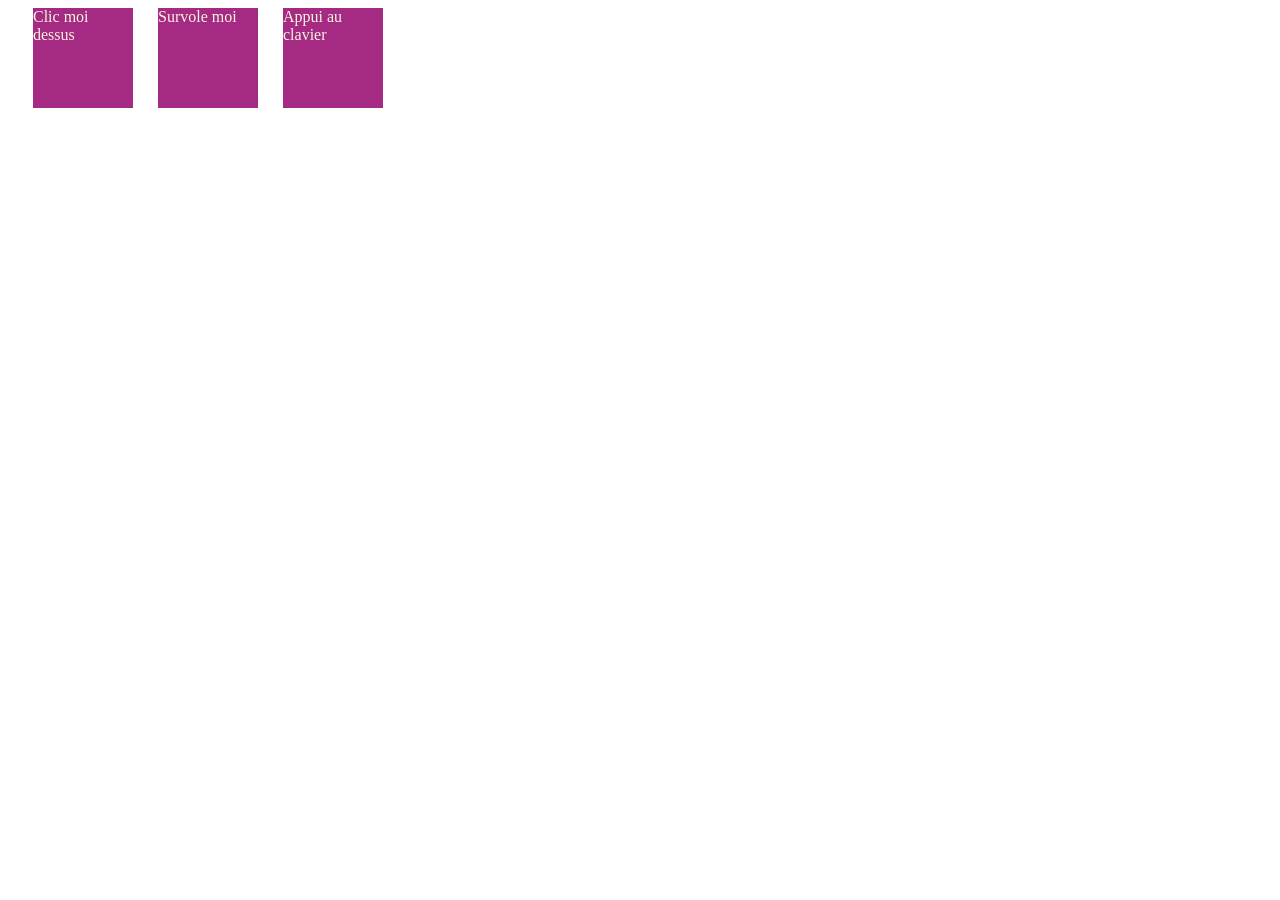
==== Exercice 10 /index.html @ 8a78fd35 "exercice 10" ====
<!DOCTYPE html>
<html>
<head>
    <meta charset='utf-8'>
    <meta http-equiv='X-UA-Compatible' content='IE=edge'>
    <title>EXO 10 JS</title>
    <meta name='viewport' content='width=device-width, initial-scale=1'>
    <link rel='stylesheet' type='text/css' media='screen' href='style.css'>
</head>
<body>
    <div id="Methode2" class="divD">Clic moi dessus</div>
    <div id="Methode3" class="divD">Survole moi </div>
    <div id="Methode4" class="divD"tabindex="0">Appui au clavier</div>
</body>
<script src='main10.js'></script>
</html>
---- Exercice 10 /style.css ----
.divD{
    float: left;
    color:beige;
    width: 100px;
    height: 100px;
    background-color: rgb(165,42,132);
    margin-left: 25px;
}

.divC{
    float: left;
    color:white;
    width: 100px;
    height: 100px;
    background-color: blue;
    margin-left: 25px;
}

.divB{
    float: left;
    color:beige;
    font-size:200%;
    width: 150px;
    height: 150px;
    background-color: rgb(165,42,132);
    margin-left: 25px;
}
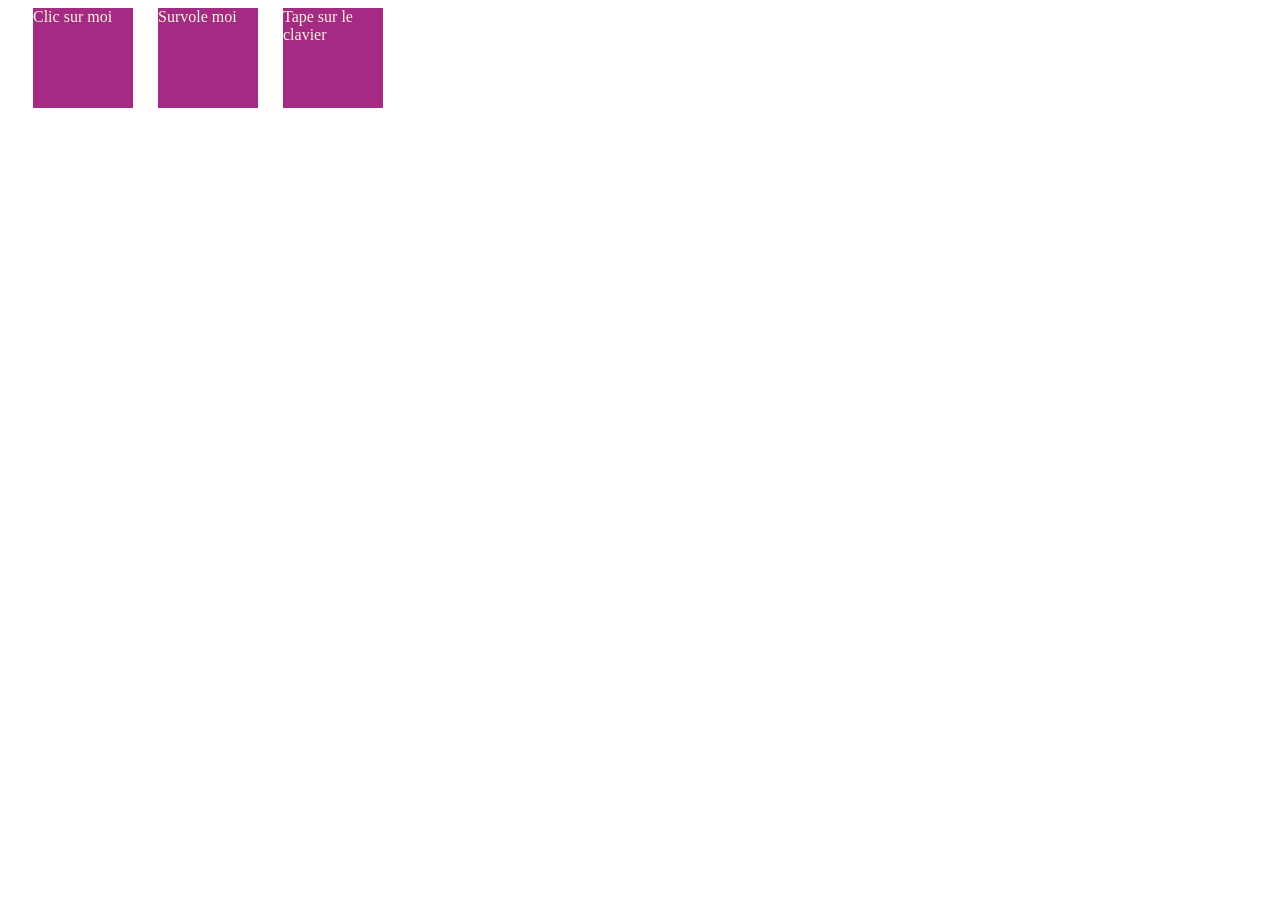
==== commit fc0af094: "adding comments in the code" ====
--- a/Exercice 10 /index.html
+++ b/Exercice 10 /index.html
@@ -8,9 +8,9 @@
     <link rel='stylesheet' type='text/css' media='screen' href='style.css'>
 </head>
 <body>
-    <div id="Methode2" class="divD">Clic moi dessus</div>
+    <div id="Methode2" class="divD">Clic sur moi</div>
     <div id="Methode3" class="divD">Survole moi </div>
-    <div id="Methode4" class="divD"tabindex="0">Appui au clavier</div>
+    <div id="Methode4" class="divD"tabindex="0">Tape sur le clavier</div>
 </body>
 <script src='main10.js'></script>
 </html>
